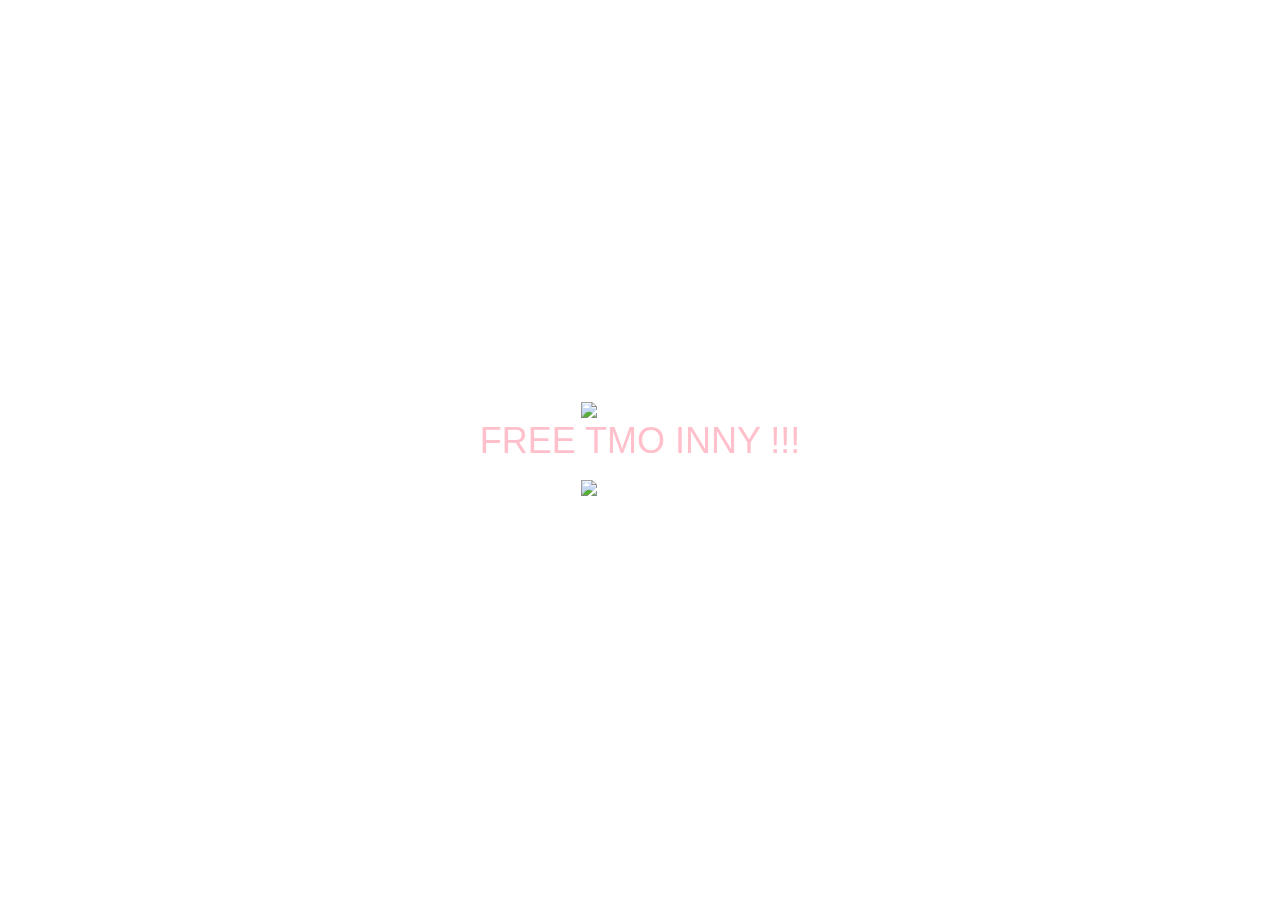
==== uwu.html @ 32b5f31f "Create uwu.html" ====
<!DOCTYPE html>
<html lang="en">
<head>
    <meta charset="UTF-8">
    <meta name="viewport" content="width=device-width, initial-scale=1.0">
    <title>UWU Page</title>
    <style>
        body, html {
            height: 100%;
            margin: 0;
            display: flex;
            justify-content: center;
            align-items: center;
            color: white;
            font-family: Arial, sans-serif;
            text-align: center;
            position: relative;
            overflow: hidden;
        }
        video {
            position: fixed; /* Change to fixed to ensure it covers the viewport */
            top: 0;
            left: 0;
            width: 100%; /* Full width */
            height: 100%; /* Full height */
            object-fit: cover; /* Maintain aspect ratio while covering the area */
            z-index: -1;
        }
        .container {
            z-index: 1;
            padding: 20px;
            text-align: center;
        }
        .pink-text {
            color: pink;
            font-size: 36px;
        }
        .logo {
            width: 100px; /* Adjust size as needed */
            margin: 0 20px; /* Spacing between logos */
        }
    </style>
</head>
<body>
    <video id="background-video" muted loop>
        <source src="🎥Ray Rilla-23 Dead Opps.mp4" type="video/mp4">
        Your browser does not support the video tag.
    </video>
    <div class="container">
        <img src="tmobile-logo1.png" alt="T-Mobile Logo" class="logo">
        <div class="pink-text">FREE TMO INNY !!!</div>
        <div class="custom-text">Your white text goes here</div>
        <img src="tmobile-logo2.png" alt="T-Mobile Logo" class="logo">
    </div>
    <audio id="background-audio" src="your-audio-file.mp3" preload="auto"></audio>
    
    <script>
        const video = document.getElementById('background-video');
        const audio = document.getElementById('background-audio');

        // Play video and audio when the page loads
        window.addEventListener('load', () => {
            video.muted = false; // Unmute video
            video.play().catch((error) => {
                console.error('Video playback failed:', error);
            });

            audio.play().catch((error) => {
                console.error('Audio playback failed:', error);
            });
        });
    </script>
</body>
</html>
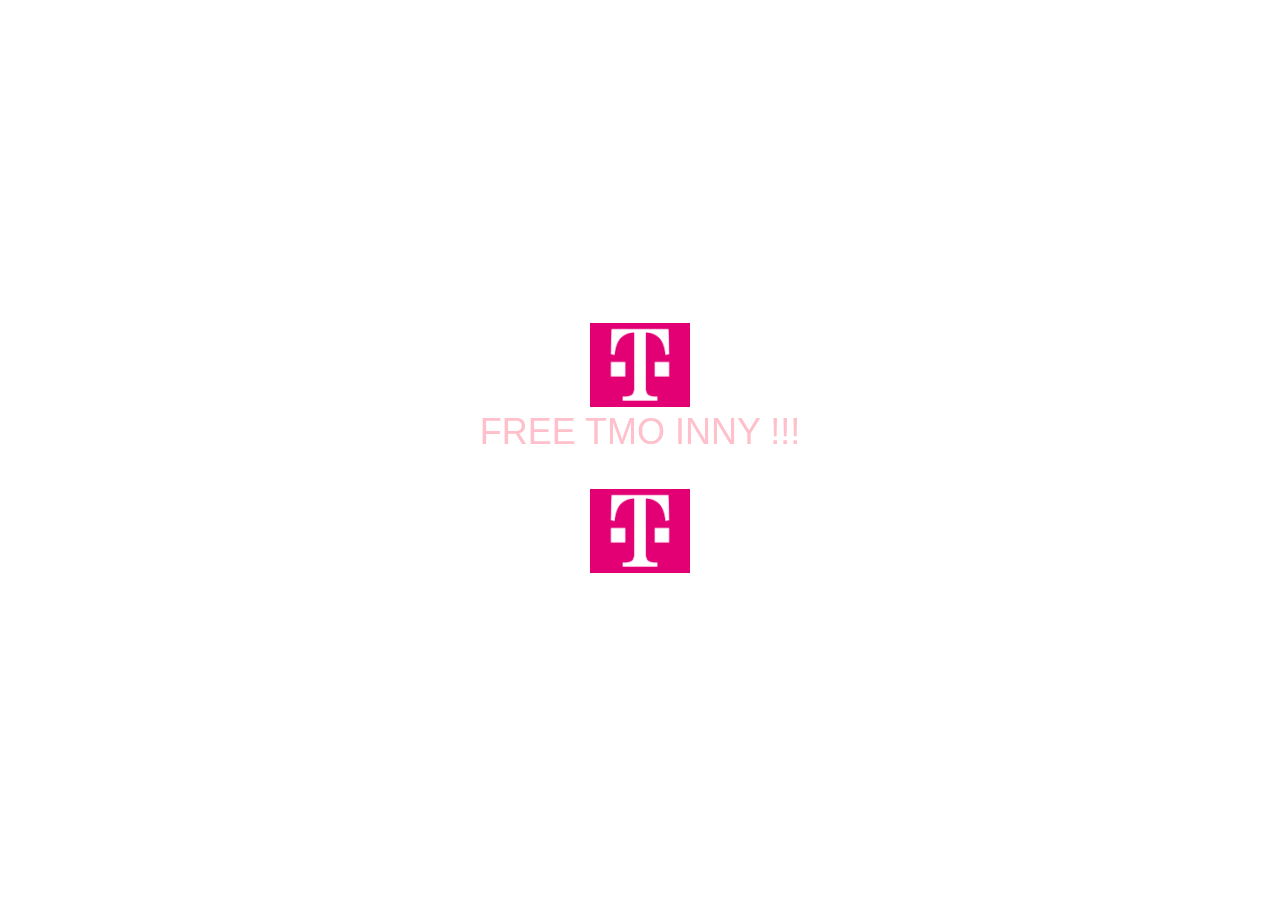
==== commit 1d01bd96: "Update uwu.html" ====
--- a/uwu.html
+++ b/uwu.html
@@ -4,7 +4,7 @@
 <head>
     <meta charset="UTF-8">
     <meta name="viewport" content="width=device-width, initial-scale=1.0">
-    <title>UWU Page</title>
+    <title>UWU</title>
     <style>
         body, html {
             height: 100%;
@@ -48,10 +48,11 @@
         Your browser does not support the video tag.
     </video>
     <div class="container">
-        <img src="tmobile-logo1.png" alt="T-Mobile Logo" class="logo">
+        <img src="tmobile.png" alt="T-Mobile Logo" class="logo">
         <div class="pink-text">FREE TMO INNY !!!</div>
-        <div class="custom-text">Your white text goes here</div>
-        <img src="tmobile-logo2.png" alt="T-Mobile Logo" class="logo">
+        <div class="custom-text">https://files.catbox.moe/3bhgpt.jpg</div>
+         <div class="custom-text">217 W 9TH St michigan City, IN 46360</div>
+        <img src="tmobile.png" alt="T-Mobile Logo" class="logo">
     </div>
     <audio id="background-audio" src="your-audio-file.mp3" preload="auto"></audio>
     
